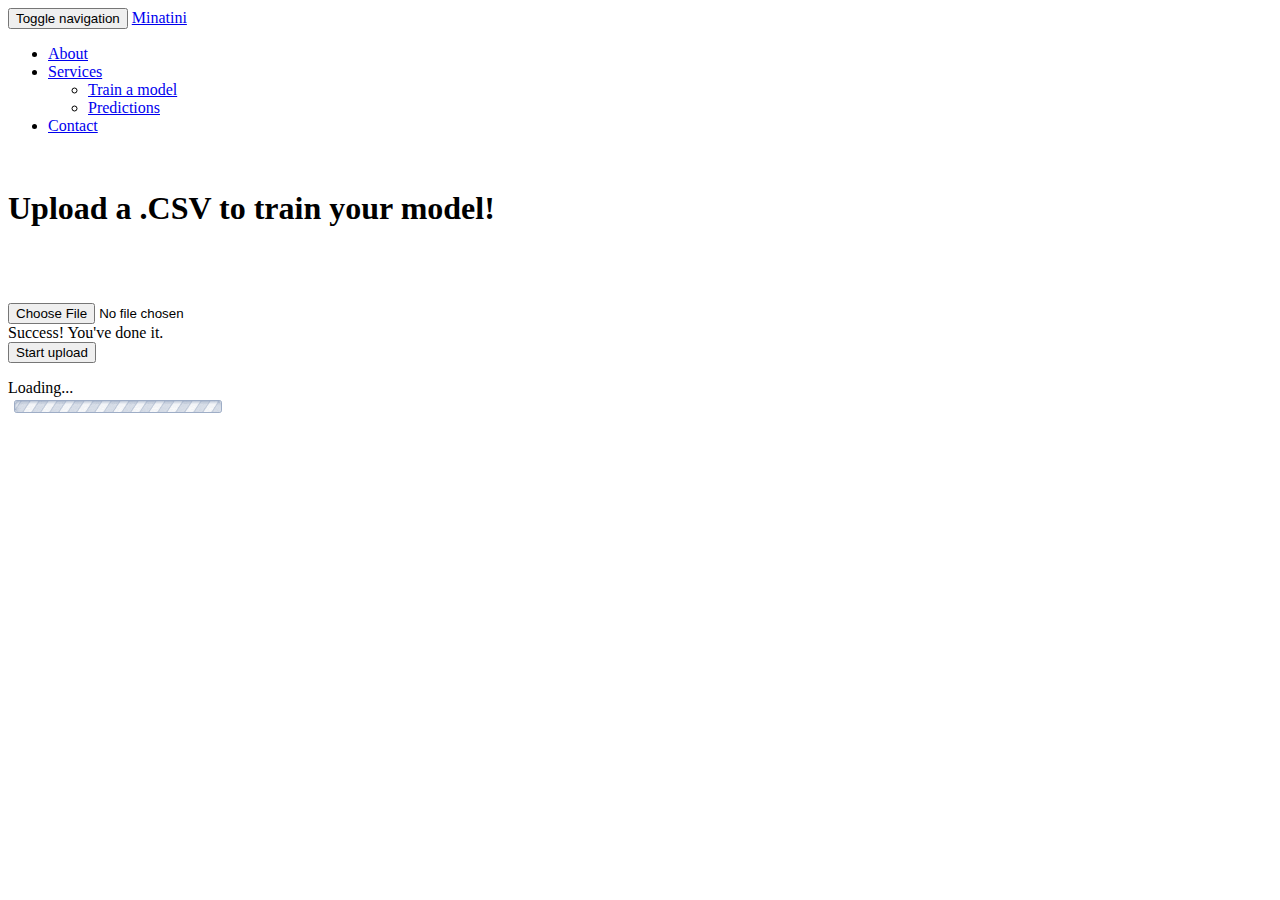
==== air/static/index.html @ 9315281e "Front end for index.html" ====
<!DOCTYPE html>
<html lang="en">
  <head>
    <meta charset="utf-8">
    <meta http-equiv="X-UA-Compatible" content="IE=edge">
    <meta name="viewport" content="width=device-width, initial-scale=1">
    <!-- The above 3 meta tags *must* come first in the head; any other head content must come *after* these tags -->
    <title>IA</title>

    <!-- Bootstrap and custom.css-->
    <link href="css/bootstrap.min.css" rel="stylesheet">
    <link href="css/normalize.css" rel="stylesheet">
    <link href="css/custom.css" rel="stylesheet">
    
    <!-- D3.js -->
    <script src="https://d3js.org/d3.v4.min.js"></script>

    <!-- HTML5 shim and Respond.js for IE8 support of HTML5 elements and media queries -->
    <!-- WARNING: Respond.js doesn't work if you view the page via file:// -->
    <!--[if lt IE 9]>
      <script src="https://oss.maxcdn.com/html5shiv/3.7.3/html5shiv.min.js"></script>
      <script src="https://oss.maxcdn.com/respond/1.4.2/respond.min.js"></script>
    <![endif]-->
  </head>
  <body>
      
      <nav class="navbar navbar-default navbar-fixed-top">
          <div class="container-fluid">
            <!-- Brand and toggle get grouped for better mobile display -->
            <div class="navbar-header">
              <button type="button" class="navbar-toggle collapsed" data-toggle="collapse" data-target="#bs-example-navbar-collapse-1" aria-expanded="false">
                <span class="sr-only">Toggle navigation</span>
                <span class="icon-bar"></span>
                <span class="icon-bar"></span>
                <span class="icon-bar"></span>
              </button>
              <a class="navbar-brand" href="#">Minatini</a>
            </div>

            <!-- Collect the nav links, forms, and other content for toggling -->
            <div class="collapse navbar-collapse" id="bs-example-navbar-collapse-1">
              <ul class="nav navbar-nav navbar-right">
                <li><a href="#">About</a></li>
                <li class="dropdown">
                  <a href="#" class="dropdown-toggle" data-toggle="dropdown" role="button" aria-haspopup="true" aria-expanded="false">Services<span class="caret"></span></a>
                  <ul class="dropdown-menu">
                    <li><a href="#">Train a model</a></li>
                    <li><a href="#">Predictions</a></li>
                  </ul>
                </li>
                <li><a href="#">Contact</a></li>
              </ul>
            </div><!-- /.navbar-collapse -->
          </div><!-- /.container-fluid -->
        </nav>
      
    <div class="jumbotron">
        <div class="container">
            <br>
            <h1>Upload a .CSV to train your model!</h1>
            <br/><br/><br/>
            
            <form action="/api" id="uploader" method="post" enctype="multipart/form-data">
                <div class="form-group has-success">
                        <input type="file" name="upload" class="form-control form-control-success" id="inputSuccess"/>
                        <div class="form-control feedback">Success! You've done it.</div>
                </div>
                
                <div class="input-group">
                    <button type="submit" value="Start upload" class="btn btn-primary">Start upload</button>
                </div>
                <input type="text" name="endpoint" value="upload_csv" hidden/>
            </form>
            
            <p id="f1_upload_process">Loading...<br/><img src="loader.gif" /></p><br/>
            
            <p id="result"></p>
        </div>
    </div><!-- jumbotron -->
                  
    <div id="types"></div>
    <input type="submit" id='btn_train' value="Start Training" onclick="startTraining();" hidden />
    <div id="graphs">
    </div>
    
    

    <!-- jQuery (necessary for Bootstrap's JavaScript plugins) -->
    <script src="https://ajax.googleapis.com/ajax/libs/jquery/1.12.4/jquery.min.js"></script>
    <!-- Include all compiled plugins (below), or include individual files as needed -->
    <script src="js/bootstrap.min.js"></script>
  </body>
</html>
<script>
var model = "";
$('#uploader').submit(function(e) {
    startUpload();
    e.preventDefault();
    var data = new FormData(this);
    data.endpoint = 'upload_csv';
    $.ajax({
        type: 'POST',
        url: '/api',
        data: data,
        contentType: false,
        processData: false,
        success: function(response) {
            try {
                JSON.parse(response);
            } catch (e) {
                alert(response);
                document.getElementById('f1_upload_process').style.visibility = 'hidden';
                return;
            }
            stopUpload(JSON.parse(response));
        },
        error : function(response) {
            alert(response);
            document.getElementById('f1_upload_process').style.visibility = 'hidden';
        }
    });
});

function startTraining() {
  if (model == "") {
    return;
  }
  $.post('/api',
        {'endpoint': 'train',
         'handle': model},
        function(response) {
          response = JSON.parse(response);
          if (response['status'] != 'OK') {
            alert(response);
          }
        }
  );
  doPoll(model);
}

function createGraphs(response) {
  for (var key in response['val_losses']) {
    var valLoss = response["val_losses"][key]["val_loss"];
    var loss = response["val_losses"][key]["loss"];
    var data = [];
    var j = 0;
    for (; j < valLoss.length; j++) {
      l = 0
      v = 0
      if (loss != undefined) {
        l = loss[j]
      }
      if (valLoss != undefined) {
        v = valLoss[j]
      }
      data.push({'loss': l, 'valLoss': v, 'x':j})
    }
    
    margin = {top: 40, right: 20, bottom: 40, left: 90},
    width = 500 - margin.left - margin.right,
    height = 300 - margin.top - margin.bottom;
    
    var svg = d3.select("#graphs").append("svg")
      .attr("width", width + margin.left + margin.right)
      .attr("height", height + margin.top + margin.bottom)
      .attr("id", "svg" + key)
      .append("g").attr("transform", "translate(" + margin.left + "," + margin.top + ")");


    var x = d3.scaleLinear()
        .rangeRound([0, width]);

    var y = d3.scaleLinear()
        .rangeRound([height, 0]);

    var lossLine = d3.line()
        .x(function(d) {return x(d.x);})
        .y(function(d) {return y(d.loss);});
    var valLossLine = d3.line()
        .x(function(d) {return x(d.x);})
        .y(function(d) {return y(d.valLoss);});

    x.domain(d3.extent(data, function(d) { return d.x; }));
    y.domain([0, Math.max(1, 
	    d3.max(data, function(d) { return Math.max(d.loss, d.valLoss); }))]);

    svg.append("g")
        .attr("transform", "translate(0," + height + ")")
        .call(d3.axisBottom(x));

    svg.append("g")
        .call(d3.axisLeft(y))

    svg.append("path")
        .data([data])
        .attr("fill", "none")
        .attr("stroke", "red")
        .attr("stroke-linejoin", "round")
        .attr("stroke-linecap", "round")
        .attr("stroke-width", 1.5)
        .attr("d", lossLine);
        
    svg.append("path")
        .data([data])
        .attr("fill", "none")
        .attr("stroke", "steelblue")
        .attr("stroke-linejoin", "round")
        .attr("stroke-linecap", "round")
        .attr("stroke-width", 1.5)
        .attr("d", valLossLine);
        
    svg.append("text")
        .attr("x", (width / 2))             
        .attr("y", 0 - (margin.top / 2))
        .attr("text-anchor", "middle")  
        .style("font-size", "16px") 
        .text("Model " + key);
  }
  
}
function updateGraphs(response) {
   $('#graphs').empty();
   createGraphs(response);
}
function doPoll(handle){
    $.post('/api', 
           {'endpoint': 'train_status',
            'handle': handle},
           function(data) {
            data = JSON.parse(data);
            updateGraphs(data);
            if (data['status'] != 'DONE') {
              setTimeout(function(){doPoll(handle)},10000);
            } else {
              alert('Training done!');
            }
    });
}


function startUpload() {
    document.getElementById('f1_upload_process').style.visibility = 'visible';
    return true;
}
function stopUpload(response){
      var result = '';
      if (response['status'] == 'OK'){
         document.getElementById('result').innerHTML =
           '<span class="msg">The file ' + response['handle'] + ' was uploaded successfully!<\/span><br/><br/>';
         table = document.createElement('table');
         headers = document.createElement('tr');
         row = document.createElement('tr');
         for (var key in response['types']) {
          cell = document.createElement('td');
          cell.innerHTML = key;
          headers.append(cell);

          cell = document.createElement('td');
          cell.innerHTML = response['types'][key];
          row.append(cell);
         }
         table.append(headers);
         table.append(row);
         $('#types').empty()
         $('#types').append(table);
         model = response['handle'];
         $('#btn_train').show();
      }
      else {
         document.getElementById('result').innerHTML = 
           '<span class="emsg">There was an error during file upload!<\/span><br/><br/>';
      }
      document.getElementById('f1_upload_process').style.visibility = 'hidden';
      return true;   
}
</script>
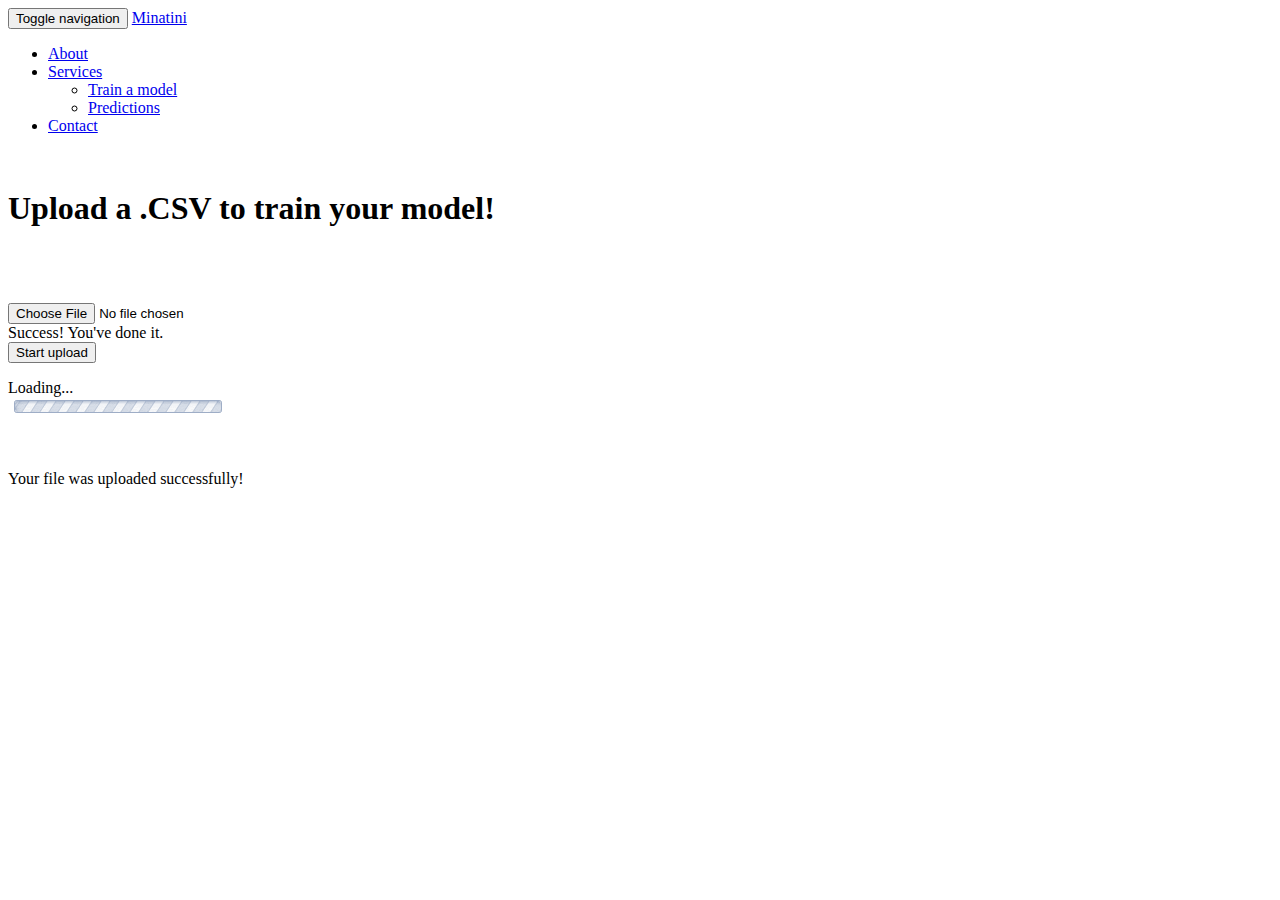
==== commit 59791148: "Merging" ====
--- a/air/static/index.html
+++ b/air/static/index.html
@@ -67,14 +67,16 @@
                 </div>
                 
                 <div class="input-group">
-                    <button type="submit" value="Start upload" class="btn btn-primary">Start upload</button>
+                    <button type="submit" value="Start upload" class="btn btn-primary" >Start upload</button>
                 </div>
                 <input type="text" name="endpoint" value="upload_csv" hidden/>
             </form>
             
+            
             <p id="f1_upload_process">Loading...<br/><img src="loader.gif" /></p><br/>
             
-            <p id="result"></p>
+            
+            <p id="result">Your file was uploaded successfully!</p>
         </div>
     </div><!-- jumbotron -->
                   
@@ -91,6 +93,7 @@
     <script src="js/bootstrap.min.js"></script>
   </body>
 </html>
+
 <script>
 var model = "";
 $('#uploader').submit(function(e) {
@@ -228,8 +231,8 @@
             'handle': handle},
            function(data) {
             data = JSON.parse(data);
-            updateGraphs(data);
             if (data['status'] != 'DONE') {
+              updateGraphs(data);
               setTimeout(function(){doPoll(handle)},10000);
             } else {
               alert('Training done!');
@@ -273,4 +276,4 @@
       document.getElementById('f1_upload_process').style.visibility = 'hidden';
       return true;   
 }
-</script> +</script> 
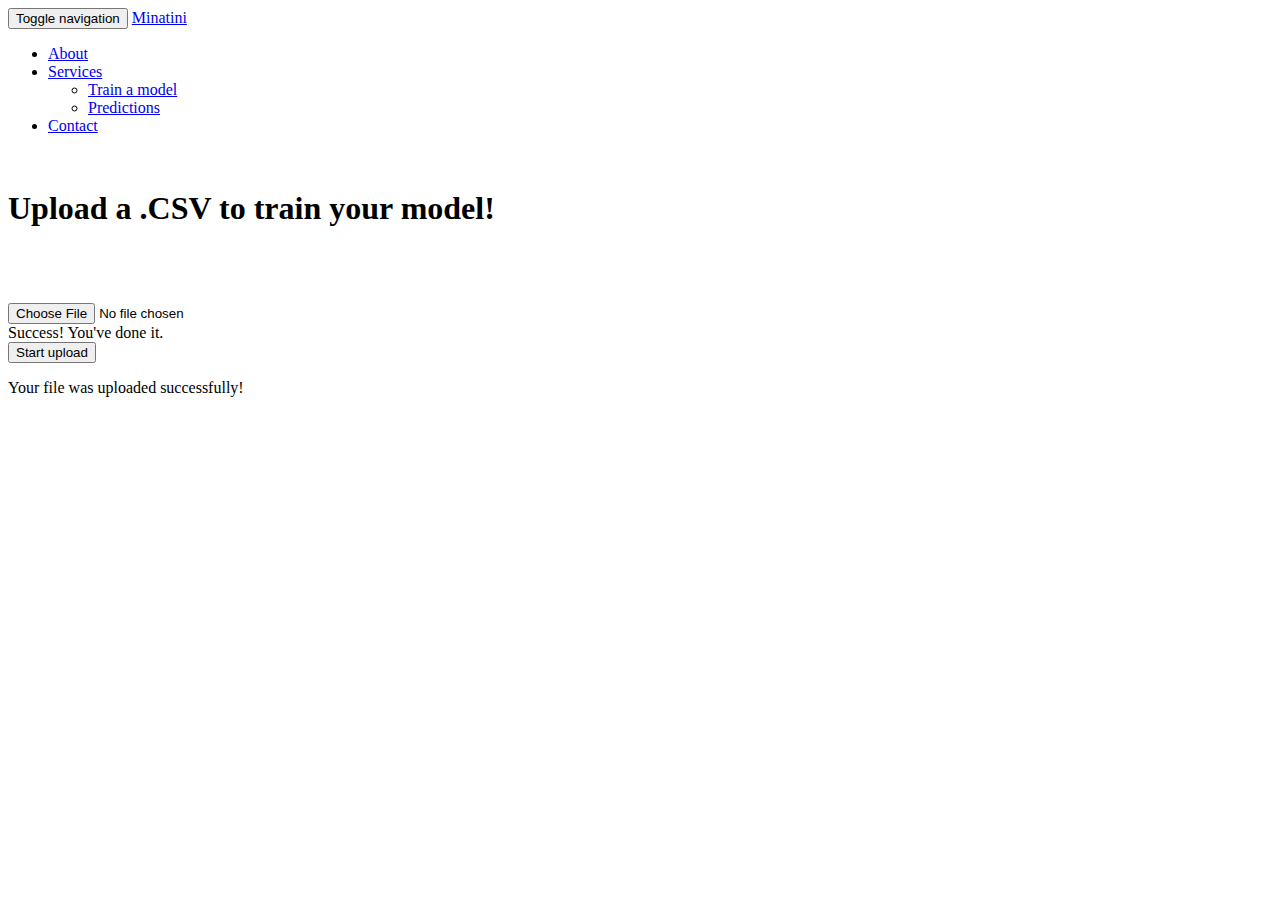
==== commit 5f727789: "Testing" ====
--- a/air/static/index.html
+++ b/air/static/index.html
@@ -67,13 +67,15 @@
                 </div>
                 
                 <div class="input-group">
-                    <button type="submit" value="Start upload" class="btn btn-primary" >Start upload</button>
+                    <button type="submit" value="Start upload" class="btn btn-primary btn-lg" id="load" data-loading-text="<i class='fa fa-circle-o-notch fa-spin'></i> Uploading" >Start upload</button>
                 </div>
                 <input type="text" name="endpoint" value="upload_csv" hidden/>
             </form>
             
             
+            <!--
             <p id="f1_upload_process">Loading...<br/><img src="loader.gif" /></p><br/>
+            -->
             
             
             <p id="result">Your file was uploaded successfully!</p>
@@ -95,6 +97,15 @@
 </html>
 
 <script>
+
+$('.btn').on('click', function() {
+    var $this = $(this);
+  $this.button('loading');
+    setTimeout(function() {
+       $this.button('reset');
+   }, 1000);
+});
+
 var model = "";
 $('#uploader').submit(function(e) {
     startUpload();
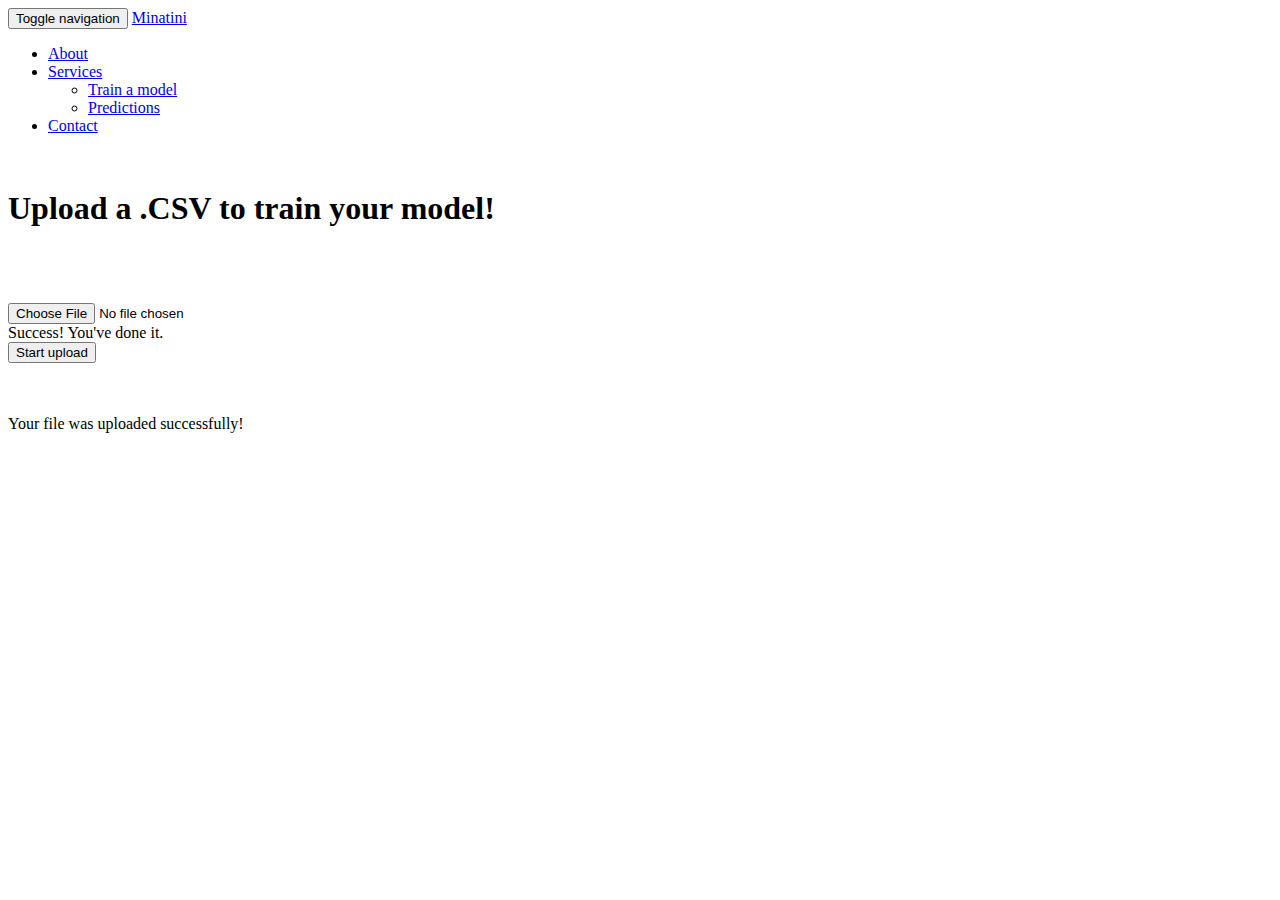
==== commit bfc50964: "Changes" ====
--- a/air/static/index.html
+++ b/air/static/index.html
@@ -69,16 +69,36 @@
                 <div class="input-group">
                     <button type="submit" value="Start upload" class="btn btn-primary btn-lg" id="load" data-loading-text="<i class='fa fa-circle-o-notch fa-spin'></i> Uploading" >Start upload</button>
                 </div>
+                
+                <script type="text/javascript">
+                
+                    $('.btn').on('click', function() {
+                        var $this = $(this);
+                        $this.button('loading');
+                        setTimeout(function() {
+                           $this.button('reset');
+                       }, 1000);
+                    });
+                    
+                </script>
+                
+
+                
                 <input type="text" name="endpoint" value="upload_csv" hidden/>
+                
             </form>
             
+            <br/><br/>
+            <div class="alert alert-success" role="alert">
+                <p id="result">Your file was uploaded successfully!</p>
+            </div>
             
             <!--
             <p id="f1_upload_process">Loading...<br/><img src="loader.gif" /></p><br/>
             -->
             
             
-            <p id="result">Your file was uploaded successfully!</p>
+            
         </div>
     </div><!-- jumbotron -->
                   
@@ -96,15 +116,7 @@
   </body>
 </html>
 
-<script>
-
-$('.btn').on('click', function() {
-    var $this = $(this);
-  $this.button('loading');
-    setTimeout(function() {
-       $this.button('reset');
-   }, 1000);
-});
+<script type="text/javascript">
 
 var model = "";
 $('#uploader').submit(function(e) {
@@ -123,14 +135,16 @@
                 JSON.parse(response);
             } catch (e) {
                 alert(response);
-                document.getElementById('f1_upload_process').style.visibility = 'hidden';
+               /* document.getElementById('f1_upload_process').style.visibility = 'hidden';
+               */
                 return;
             }
             stopUpload(JSON.parse(response));
         },
         error : function(response) {
             alert(response);
-            document.getElementById('f1_upload_process').style.visibility = 'hidden';
+           /* document.getElementById('f1_upload_process').style.visibility = 'hidden';
+           */
         }
     });
 });
@@ -253,7 +267,9 @@
 
 
 function startUpload() {
-    document.getElementById('f1_upload_process').style.visibility = 'visible';
+    
+   /* document.getElementById('f1_upload_process').style.visibility = 'visible';
+   */
     return true;
 }
 function stopUpload(response){
@@ -284,7 +300,8 @@
          document.getElementById('result').innerHTML = 
            '<span class="emsg">There was an error during file upload!<\/span><br/><br/>';
       }
-      document.getElementById('f1_upload_process').style.visibility = 'hidden';
+     /* document.getElementById('f1_upload_process').style.visibility = 'hidden';
+     */
       return true;   
 }
 </script> 
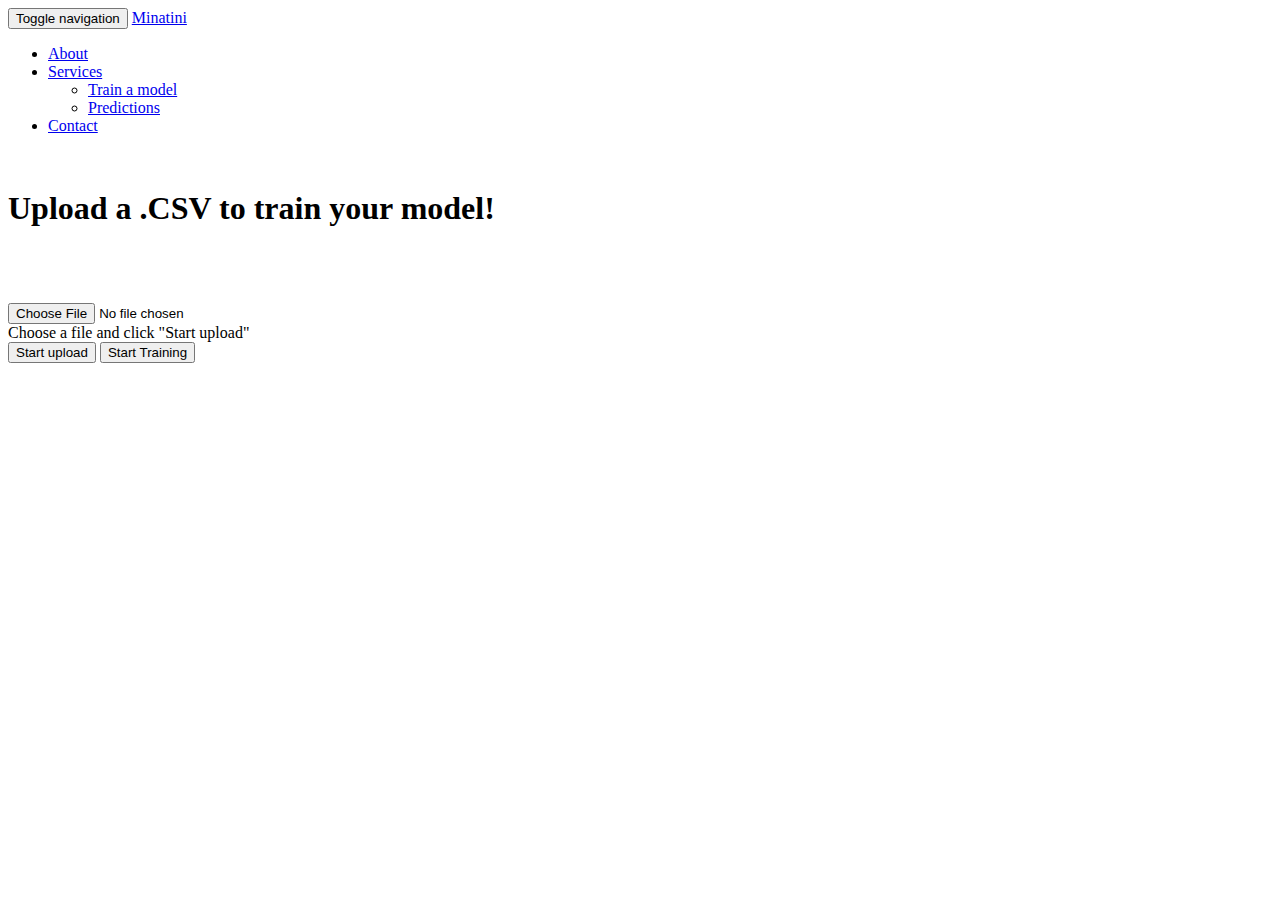
==== commit 12ee52e0: "Updated index.html" ====
--- a/air/static/index.html
+++ b/air/static/index.html
@@ -12,8 +12,15 @@
     <link href="css/normalize.css" rel="stylesheet">
     <link href="css/custom.css" rel="stylesheet">
     
-    <!-- D3.js -->
-    <script src="https://d3js.org/d3.v4.min.js"></script>
+    <!-- Load c3.css -->
+    <link href="css/c3.css" rel="stylesheet" type="text/css">
+      
+    <!-- D3.js and C3.js -->
+    <script src="https://d3js.org/d3.v3.min.js"></script>
+    <script src="js/c3.min.js"></script>
+      
+    <!-- jQuery (necessary for Bootstrap's JavaScript plugins) -->
+    <script src="https://ajax.googleapis.com/ajax/libs/jquery/1.12.4/jquery.min.js"></script>
 
     <!-- HTML5 shim and Respond.js for IE8 support of HTML5 elements and media queries -->
     <!-- WARNING: Respond.js doesn't work if you view the page via file:// -->
@@ -24,7 +31,7 @@
   </head>
   <body>
       
-      <nav class="navbar navbar-default navbar-fixed-top">
+      <nav class="navbar navbar-default">
           <div class="container-fluid">
             <!-- Brand and toggle get grouped for better mobile display -->
             <div class="navbar-header">
@@ -63,37 +70,26 @@
             <form action="/api" id="uploader" method="post" enctype="multipart/form-data">
                 <div class="form-group has-success">
                         <input type="file" name="upload" class="form-control form-control-success" id="inputSuccess"/>
-                        <div class="form-control feedback">Success! You've done it.</div>
+                        <div class="form-control feedback" id="uploadedSuccessfully">Choose a file and click "Start upload"</div>
                 </div>
                 
                 <div class="input-group">
-                    <button type="submit" value="Start upload" class="btn btn-primary btn-lg" id="load" data-loading-text="<i class='fa fa-circle-o-notch fa-spin'></i> Uploading" >Start upload</button>
+                    <button type="submit" value="Start upload" class="btn btn-primary btn-lg" id="load" data-loading-text="<i class='fa fa-spinner fa-spin '></i> Uploading">Start upload</button>
+                    <button type="submit" value="Start Training" class="btn btn-primary btn-lg" id='btn_train' data-loading-text="<i class='fa fa-spinner fa-spin '></i> Please wait" onclick="startTraining();">Start Training</button>
                 </div>
-                
-                <script type="text/javascript">
-                
-                    $('.btn').on('click', function() {
-                        var $this = $(this);
-                        $this.button('loading');
-                        setTimeout(function() {
-                           $this.button('reset');
-                       }, 1000);
-                    });
-                    
-                </script>
-                
-
+           
                 
                 <input type="text" name="endpoint" value="upload_csv" hidden/>
                 
             </form>
             
-            <br/><br/>
+            <!--
+            <br/>
             <div class="alert alert-success" role="alert">
-                <p id="result">Your file was uploaded successfully!</p>
+                <p id="result"></p>
             </div>
             
-            <!--
+            
             <p id="f1_upload_process">Loading...<br/><img src="loader.gif" /></p><br/>
             -->
             
@@ -101,22 +97,48 @@
             
         </div>
     </div><!-- jumbotron -->
-                  
-    <div id="types"></div>
-    <input type="submit" id='btn_train' value="Start Training" onclick="startTraining();" hidden />
+       
     <div id="graphs">
     </div>
-    
-    
-
-    <!-- jQuery (necessary for Bootstrap's JavaScript plugins) -->
-    <script src="https://ajax.googleapis.com/ajax/libs/jquery/1.12.4/jquery.min.js"></script>
+      
+    <footer class="footer">
+    
+        <div class="container"></div>
+        
+    </footer>
+      
+    <!--
+    <div id="types"></div>
+    
+    <input type="submit" id='btn_train' value="Start Training" onclick="startTraining();" hidden />
+    -->
+    
+    
+    
+
+    
     <!-- Include all compiled plugins (below), or include individual files as needed -->
     <script src="js/bootstrap.min.js"></script>
   </body>
 </html>
 
 <script type="text/javascript">
+    
+$('#load').on('click', function() {
+    var $this = $(this);
+    $this.button('loading');
+    setTimeout(function() {
+        $this.button('reset');
+    }, 500);
+});
+    
+$('#btn_train').on('click', function() {
+    var $this = $(this);
+    $this.button('loading');
+    setTimeout(function() {
+        $this.button('reset');
+    }, 20000);
+});
 
 var model = "";
 $('#uploader').submit(function(e) {
@@ -166,90 +188,177 @@
   doPoll(model);
 }
 
+ 
+var chart;
+var dimensionsX = 0;
+var dimensionsY = 0;
+function generateChart(lossData, valLossData) {
+    
+    if ( $('#graphs').children().length == 0 ) {
+        chart = c3.generate({
+            bindto: '#graphs',
+            size: {
+                height: $(window).height()-5,
+                width: $(window).width()-10
+            },
+            data: {
+                columns: [
+                    [lossData[0]],
+                    [valLossData[0]]
+                ]
+            },
+            tooltip: {
+                grouped: false,
+                format: {
+                    title: function(x) { return x + "th Iteration"}
+                }
+            },
+            color: {
+                pattern: ['#dc2c6a', '#bd3364', '#fb6b32', '#d7673b', '#22ac71', '#289466',
+                          '#89e22d', '#7cc235', '#7a364e', '#5a2e3d', '#8c543d', '#664335',
+                          '#2a6049', '#244637', '#5b7e37', '#465c2f']
+            },
+            legend: {
+                show: false
+            },
+            transition: {
+                duration: 1000
+            },
+            axis: {
+                x: {
+                    label: {
+                        text: 'Number of iterations',
+                        position: 'inner-right'
+                    },
+                    max: Math.round(Number(dimensionsX / (drawnData.length*2))),
+                },
+                y: {
+                    label: {
+                        text: 'Average loss',
+                        position: 'outer-middle'
+                    },
+                    max: dimensionsY / dimensionsX + 0.2,
+                }
+            }
+        });
+        addPoints(lossData, valLossData);
+        goToGraph();
+    } else {
+        addPoints(lossData, valLossData);
+        chart.axis.max({
+            x:Math.round(Number(dimensionsX / (drawnData.length*2))),
+            y:dimensionsY / dimensionsX + 0.2
+        });
+    }
+    
+}
+    
+function goToGraph() {
+    $('html, body').animate({
+        scrollTop: $("#graphs").offset().top
+    }, 1000);
+}
+    
+function addPoints(data1, data2) {
+    var newData1 = [data1[0]];
+    var newData2 = [data2[0]];
+    var i = 1;
+    var interval = setInterval(function() {
+        if ( data1[i] !== undefined && data1[i] !== null) {
+            newData1.push(data1[i]);
+        } else {
+            newData1.push(0);
+        }
+        if ( data2[i] !== undefined && data2[i] !== null) {
+            newData2.push(data2[i]);
+        } else {
+            newData2.push(0);
+        }
+        chart.load({
+            columns: [
+                newData1,
+                newData2
+            ]
+        });
+        chart.defocus([data1[0], data2[0]]);
+        i++;
+    
+        if (i == data1.length) {
+            clearInterval(interval);
+            chart.focus([data1[0], data2[0]]);
+        }
+    }, 250);
+}
+    
+var dataToAnimate = [];
+function hideData() {
+    var dataToHide = []
+    while (dataToAnimate.length > 20) {
+        dataToHide.push(dataToAnimate.shift());
+    }
+    var interval = setInterval(function() {
+        if (dataToHide.length != 0) {
+            chart.hide(dataToHide.shift());
+        } else {
+            clearInterval(interval);
+        }
+    }, 250);
+    
+}
+    
+function generateName(key) {
+    var width = key.substring(key.lastIndexOf('width')+8, key.lastIndexOf(", 'a"));
+    var activation = key.substring(key.lastIndexOf('activation')+14, key.lastIndexOf("', 'o"));
+    var optimizer = key.substring(key.lastIndexOf('optimizer')+13, key.lastIndexOf("', 'd"));
+    var depth = key.substring(key.lastIndexOf('depth')+8);
+    return activation.slice(0, 3)+width+"-"+optimizer.slice(0, 3)+depth;
+}
+
+var drawnData = []
 function createGraphs(response) {
   for (var key in response['val_losses']) {
-    var valLoss = response["val_losses"][key]["val_loss"];
-    var loss = response["val_losses"][key]["loss"];
-    var data = [];
-    var j = 0;
-    for (; j < valLoss.length; j++) {
-      l = 0
-      v = 0
-      if (loss != undefined) {
-        l = loss[j]
-      }
-      if (valLoss != undefined) {
-        v = valLoss[j]
-      }
-      data.push({'loss': l, 'valLoss': v, 'x':j})
+    if ( $.inArray(key, drawnData) == -1 ) {
+        var valLoss = response["val_losses"][key]["val_loss"];
+        var loss = response["val_losses"][key]["loss"];
+        var name = generateName(key);
+        var dataLoss = [name+"l"];
+        var dataValLoss = [name+"v"];
+        var j = 0;
+        for (; j < valLoss.length; j++) {
+          l = 0
+          v = 0
+          if (loss != undefined) {
+            l = loss[j]
+          }
+          if (valLoss != undefined) {
+            v = valLoss[j]
+          }
+            
+          dataLoss.push(l);
+          dataValLoss.push(v);
+            
+          dimensionsY += (l+v);
+        }
+
+        dimensionsX += ((j-2)*2);
+        
+        drawnData.push(key);
+        dataToAnimate.push(name+"l", name+"v");
+        
+        generateChart(dataLoss, dataValLoss);
+        
+        if (dataToAnimate.length >= 20 ) {
+            hideData();
+        }
     }
-    
-    margin = {top: 40, right: 20, bottom: 40, left: 90},
-    width = 500 - margin.left - margin.right,
-    height = 300 - margin.top - margin.bottom;
-    
-    var svg = d3.select("#graphs").append("svg")
-      .attr("width", width + margin.left + margin.right)
-      .attr("height", height + margin.top + margin.bottom)
-      .attr("id", "svg" + key)
-      .append("g").attr("transform", "translate(" + margin.left + "," + margin.top + ")");
-
-
-    var x = d3.scaleLinear()
-        .rangeRound([0, width]);
-
-    var y = d3.scaleLinear()
-        .rangeRound([height, 0]);
-
-    var lossLine = d3.line()
-        .x(function(d) {return x(d.x);})
-        .y(function(d) {return y(d.loss);});
-    var valLossLine = d3.line()
-        .x(function(d) {return x(d.x);})
-        .y(function(d) {return y(d.valLoss);});
-
-    x.domain(d3.extent(data, function(d) { return d.x; }));
-    y.domain([0, Math.max(1, 
-	    d3.max(data, function(d) { return Math.max(d.loss, d.valLoss); }))]);
-
-    svg.append("g")
-        .attr("transform", "translate(0," + height + ")")
-        .call(d3.axisBottom(x));
-
-    svg.append("g")
-        .call(d3.axisLeft(y))
-
-    svg.append("path")
-        .data([data])
-        .attr("fill", "none")
-        .attr("stroke", "red")
-        .attr("stroke-linejoin", "round")
-        .attr("stroke-linecap", "round")
-        .attr("stroke-width", 1.5)
-        .attr("d", lossLine);
-        
-    svg.append("path")
-        .data([data])
-        .attr("fill", "none")
-        .attr("stroke", "steelblue")
-        .attr("stroke-linejoin", "round")
-        .attr("stroke-linecap", "round")
-        .attr("stroke-width", 1.5)
-        .attr("d", valLossLine);
-        
-    svg.append("text")
-        .attr("x", (width / 2))             
-        .attr("y", 0 - (margin.top / 2))
-        .attr("text-anchor", "middle")  
-        .style("font-size", "16px") 
-        .text("Model " + key);
   }
   
 }
+    
 function updateGraphs(response) {
-   $('#graphs').empty();
-   createGraphs(response);
-}
+    createGraphs(response);
+}
+    
 function doPoll(handle){
     $.post('/api', 
            {'endpoint': 'train_status',
@@ -261,6 +370,7 @@
               setTimeout(function(){doPoll(handle)},10000);
             } else {
               alert('Training done!');
+              chart.focus();
             }
     });
 }
@@ -272,11 +382,12 @@
    */
     return true;
 }
+    
 function stopUpload(response){
       var result = '';
       if (response['status'] == 'OK'){
-         document.getElementById('result').innerHTML =
-           '<span class="msg">The file ' + response['handle'] + ' was uploaded successfully!<\/span><br/><br/>';
+      document.getElementById('uploadedSuccessfully').innerHTML =
+           'Your file was uploaded successfully! Start training!';
          table = document.createElement('table');
          headers = document.createElement('tr');
          row = document.createElement('tr');
@@ -291,8 +402,10 @@
          }
          table.append(headers);
          table.append(row);
+         /*
          $('#types').empty()
          $('#types').append(table);
+         */
          model = response['handle'];
          $('#btn_train').show();
       }
@@ -304,4 +417,5 @@
      */
       return true;   
 }
+    
 </script> 
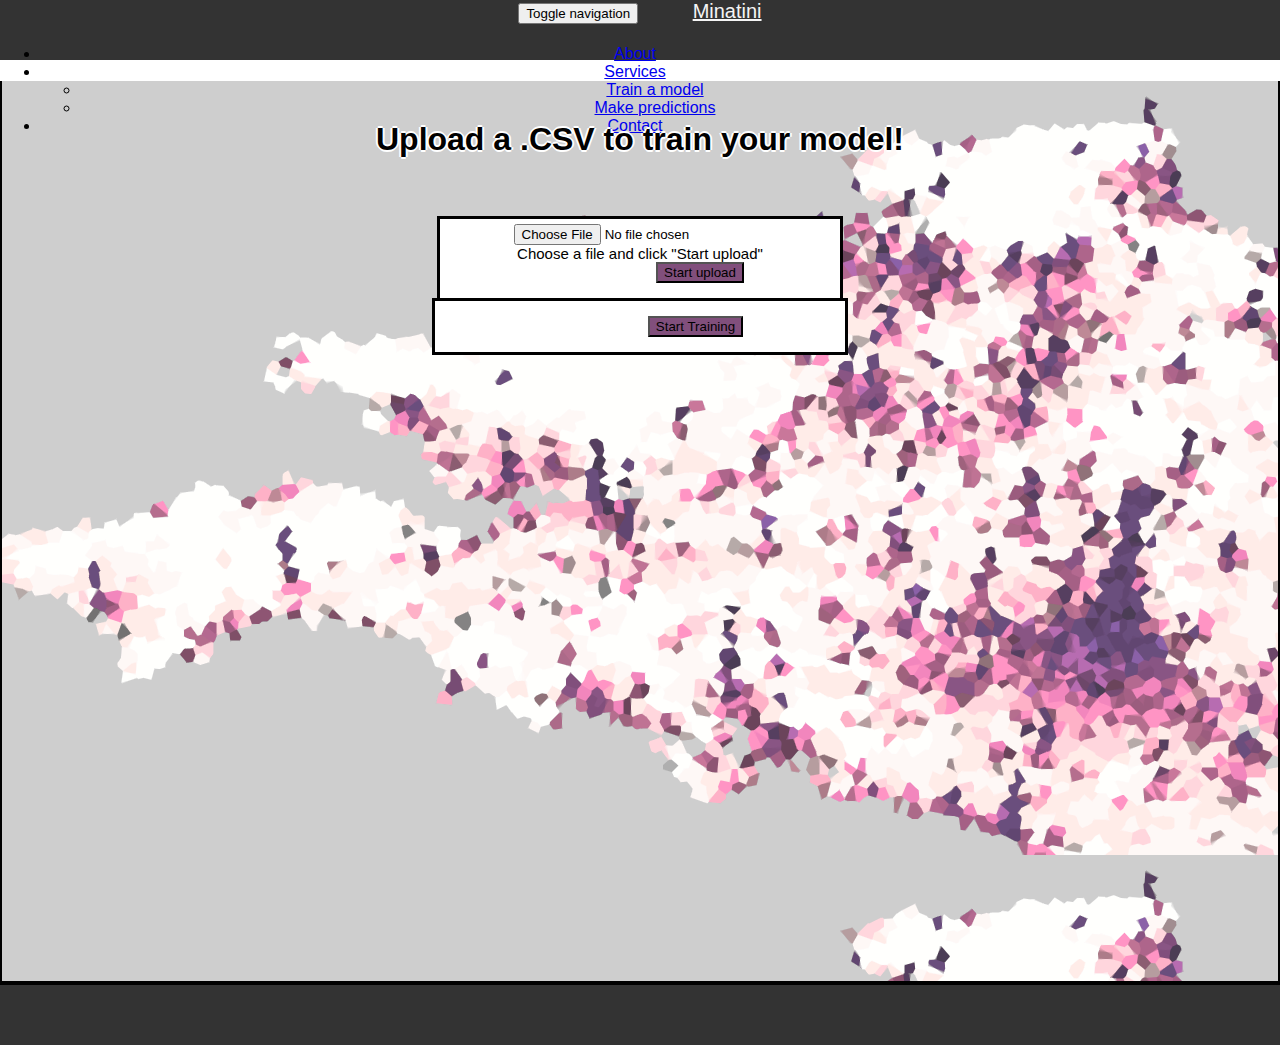
==== commit b0079da1: "Infer CSS Style" ====
--- a/air/static/index.html
+++ b/air/static/index.html
@@ -52,7 +52,7 @@
                   <a href="#" class="dropdown-toggle" data-toggle="dropdown" role="button" aria-haspopup="true" aria-expanded="false">Services<span class="caret"></span></a>
                   <ul class="dropdown-menu">
                     <li><a href="#">Train a model</a></li>
-                    <li><a href="#">Predictions</a></li>
+                    <li><a href="infer.html">Make predictions</a></li>
                   </ul>
                 </li>
                 <li><a href="#">Contact</a></li>
@@ -61,11 +61,10 @@
           </div><!-- /.container-fluid -->
         </nav>
       
-    <div class="jumbotron">
+    <div class="jumbotron" id="index-jumbotron">
         <div class="container">
-            <br>
             <h1>Upload a .CSV to train your model!</h1>
-            <br/><br/><br/>
+            <br/><br/>
             
             <form action="/api" id="uploader" method="post" enctype="multipart/form-data">
                 <div class="form-group has-success">
@@ -74,14 +73,21 @@
                 </div>
                 
                 <div class="input-group">
-                    <button type="submit" value="Start upload" class="btn btn-primary btn-lg" id="load" data-loading-text="<i class='fa fa-spinner fa-spin '></i> Uploading">Start upload</button>
-                    <button type="submit" value="Start Training" class="btn btn-primary btn-lg" id='btn_train' data-loading-text="<i class='fa fa-spinner fa-spin '></i> Please wait" onclick="startTraining();">Start Training</button>
+                    <button type="submit" value="Start upload" class="btn btn-primary btn-lg" id="load" data-loading-text="<i class='fa fa-spinner fa-spin '></i> Uploading...">Start upload</button>
                 </div>
-           
                 
                 <input type="text" name="endpoint" value="upload_csv" hidden/>
                 
             </form>
+            
+            <div class="container" id="train-container">
+                <div class="input-group">
+
+                    <button type="submit" value="Start Training" class="btn btn-primary btn-lg" id='btn_train' data-loading-text="<i class='fa fa-spinner fa-spin '></i> Please wait..." onclick="startTraining();">Start Training</button>
+
+                </div>
+            </div>
+            
             
             <!--
             <br/>
@@ -138,8 +144,9 @@
     setTimeout(function() {
         $this.button('reset');
     }, 20000);
+    document.getElementById('uploadedSuccessfully').innerHTML = 'Enjoy the ride!';
 });
-
+    
 var model = "";
 $('#uploader').submit(function(e) {
     startUpload();
@@ -307,11 +314,10 @@
 }
     
 function generateName(key) {
-    var width = key.substring(key.lastIndexOf('width')+8, key.lastIndexOf(", 'a"));
+    var layers = key.substring(key.lastIndexOf('layers')+11, key.lastIndexOf("', ("));
     var activation = key.substring(key.lastIndexOf('activation')+14, key.lastIndexOf("', 'o"));
-    var optimizer = key.substring(key.lastIndexOf('optimizer')+13, key.lastIndexOf("', 'd"));
-    var depth = key.substring(key.lastIndexOf('depth')+8);
-    return activation.slice(0, 3)+width+"-"+optimizer.slice(0, 3)+depth;
+    var optimizer = key.substring(key.lastIndexOf('optimizer')+13, key.lastIndexOf("'"));
+    return activation.slice(0, 3)+"-"+optimizer.slice(0, 3)+layers;
 }
 
 var drawnData = []
@@ -386,7 +392,7 @@
 function stopUpload(response){
       var result = '';
       if (response['status'] == 'OK'){
-      document.getElementById('uploadedSuccessfully').innerHTML =
+        document.getElementById('uploadedSuccessfully').innerHTML =
            'Your file was uploaded successfully! Start training!';
          table = document.createElement('table');
          headers = document.createElement('tr');
@@ -400,6 +406,7 @@
           cell.innerHTML = response['types'][key];
           row.append(cell);
          }
+          
          table.append(headers);
          table.append(row);
          /*
@@ -407,7 +414,9 @@
          $('#types').append(table);
          */
          model = response['handle'];
+         /*
          $('#btn_train').show();
+         */
       }
       else {
          document.getElementById('result').innerHTML = 
--- a/air/static/css/custom.css
+++ b/air/static/css/custom.css
@@ -0,0 +1,169 @@
+
+body {
+    font-family: 'Open Sans', 'Helvetica neue', sans-serif;
+    margin: 0;
+    padding: 0;
+    text-align: center;
+}
+
+/*navbar style*/
+.navbar-default {
+    margin:0;
+    padding:0;
+    background-color: #333333;
+    height: 60px;
+    border-color: #6A4E7D;
+    border-width: 0 0 3px 0;
+}
+.navbar-default .navbar-header a {
+    color: whitesmoke;
+    padding-left: 50px;
+    padding-top: 20px;
+    font-size: 20px;
+}
+.navbar-default #bs-example-navbar-collapse-1 .navbar-right {
+    padding-right: 50px;
+    padding-top: 5px;
+}
+.navbar-default #bs-example-navbar-collapse-1 .navbar-right a:hover {
+    color: #F286BD;
+}
+.navbar-default #bs-example-navbar-collapse-1 .navbar-right a:visited {
+    color: #B46990;
+}
+.navbar-default #bs-example-navbar-collapse-1 .navbar-right a:active {
+    color: #F286BD;
+}
+
+/*jumbotron general style*/
+.jumbotron {
+    text-align: center;
+    text-decoration-style: dashed;
+    border: solid black;
+    border-width: 0 2px 4px 2px;
+    height: 100vh;
+    margin: 0;
+}
+/*background images and jumbotron title*/
+#index-jumbotron {
+    background-image: url(../images/uk-population-density-map5.png);
+}
+#infer-jumbotron {
+    background-image: url(../images/background-infer.png);
+}
+#index-jumbotron .container h1 {
+    text-shadow: -2px 0 white, 0 2px white, 2px 0 white, 0 -2px white;
+    padding-top: 40px;
+}
+#infer-jumbotron .container h1 {
+    text-shadow: -2px 0 white, 0 2px white, 2px 0 white, 0 -2px white;
+    padding-top: 10px;
+}
+/*jumbotron form*/
+.jumbotron form {
+    text-align: center;
+    width:390px;
+    margin:0 auto;
+    padding:5px;
+    background-color:#fff;
+    border:solid black;
+    border-width: 3px 3px 0 3px;
+}
+.jumbotron form .form-group #uploadedSuccessfully {
+    text-align: center;
+    font-size: 15px;
+}
+.jumbotron form .input-group, .jumbotron .pseudo-form .input-group {
+    margin-bottom: 10px;
+    font-size: 15px;
+}
+.jumbotron form .input-group #load {
+    margin-left: 120px;
+    background-color: #814F7C;
+}
+/*jumbotron pseudo-form*/
+.jumbotron .pseudo-form {
+    text-align: center;
+    width:390px;
+    margin:0 auto;
+    padding:5px;
+    background-color:#fff;
+    border:solid black;
+    border-width: 3px 3px 3px 3px;
+}
+.jumbotron .pseudo-form .input-group #btn_infer_types {
+    margin-left: 109px;;
+    background-color: #814F7C;
+}
+.jumbotron .pseudo-form #values, .jumbotron .pseudo-form table th, .jumbotron .pseudo-form table td {
+    border: 1px solid black;
+}
+/*jumbotron Start Training*/
+.jumbotron #train-container {
+    font-size: 15px;
+    text-align: center;
+    width:390px;
+    margin:0 auto;
+    padding:10px;
+    background-color:#fff;
+    border: solid black;
+    border-width: 3px 3px 3px 3px;
+}
+.jumbotron #train-container #btn_train {
+    margin-top: 5px;
+    margin-bottom: 5px;
+    margin-left: 111px;
+    background-color: #814F7C;
+}
+/*jumbotron predictions*/
+.jumbotron .container #container-predictions {
+}
+
+/*graph style*/
+#graphs {
+    margin: 0;
+    background-image: url(../images/uk-population-density-map11.png);
+    align-content: center;
+    border: solid black;
+    border-width: 0 4px 0 4px;
+}
+.c3-lines {
+    stroke-width: 3px;
+}
+.c3-axis {
+    width: 3px;
+}
+.c3-axis-x-label {
+    font-size: 12px;
+}
+.c3-axis-y-label {
+    font-size: 12px;
+}
+
+/*footer*/
+.footer {
+    height: 60px;
+    background-color: #333333;
+    border-color: #6A4E7D;
+    border-width: 3px 0 3px 0;
+}
+
+
+/*obsolete
+#f1_upload_process{
+   z-index:100;
+   visibility:hidden;
+   text-align:center;
+   width:400px;
+   margin:0 auto;
+   padding:0 auto;
+   background-color:#fff;
+   border:1px solid #ccc;
+}
+#result {
+    text-align:center;
+    margin:0 auto;
+    padding:0 auto;
+}
+*/
+
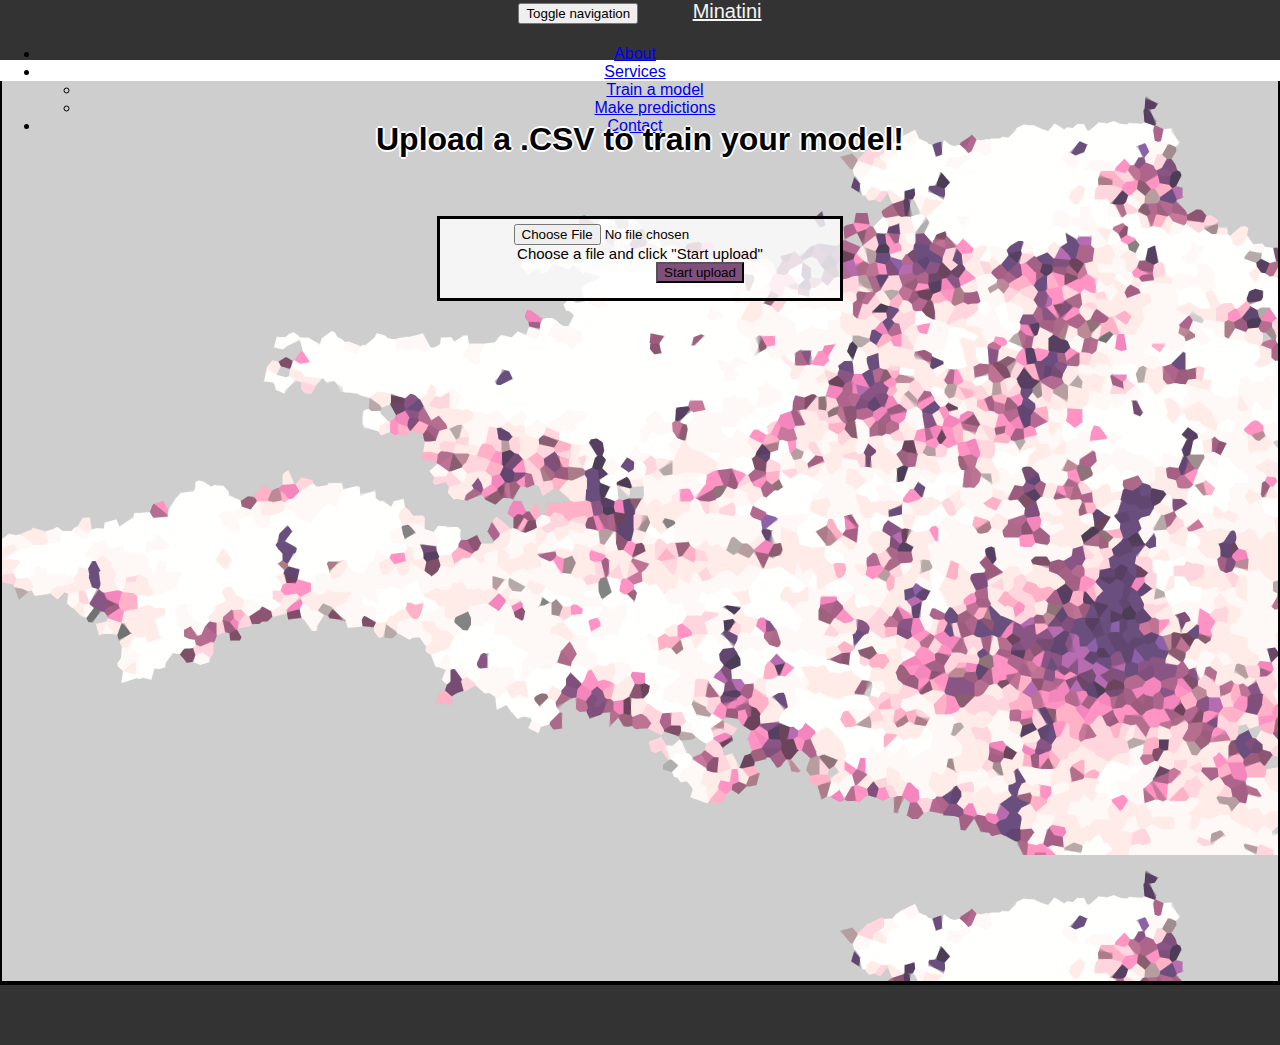
==== commit 42db2ae6: "Finished Version 2" ====
--- a/air/static/index.html
+++ b/air/static/index.html
@@ -80,7 +80,7 @@
                 
             </form>
             
-            <div class="container" id="train-container">
+            <div class="container" id="train-container" hidden>
                 <div class="input-group">
 
                     <button type="submit" value="Start Training" class="btn btn-primary btn-lg" id='btn_train' data-loading-text="<i class='fa fa-spinner fa-spin '></i> Please wait..." onclick="startTraining();">Start Training</button>
@@ -365,6 +365,11 @@
     createGraphs(response);
 }
     
+function sendData(dataToSend) {
+    var getInput = prompt(dataToSend);
+    localStorage.setItem("storageName", getInput);
+}
+    
 function doPoll(handle){
     $.post('/api', 
            {'endpoint': 'train_status',
@@ -375,8 +380,13 @@
               updateGraphs(data);
               setTimeout(function(){doPoll(handle)},10000);
             } else {
-              alert('Training done!');
               chart.focus();
+              sendData(handle);
+              var userConfirm = confirm('Training is done! Do you want to make some predictions?');
+              if (userConfirm == true) {
+                  window.location.href = "http://localhost:8012/infer.html"
+              }
+              
             }
     });
 }
@@ -414,9 +424,7 @@
          $('#types').append(table);
          */
          model = response['handle'];
-         /*
-         $('#btn_train').show();
-         */
+         $('#train-container').show(250);
       }
       else {
          document.getElementById('result').innerHTML = 
--- a/air/static/css/custom.css
+++ b/air/static/css/custom.css
@@ -41,15 +41,16 @@
     text-decoration-style: dashed;
     border: solid black;
     border-width: 0 2px 4px 2px;
-    height: 100vh;
     margin: 0;
 }
 /*background images and jumbotron title*/
 #index-jumbotron {
     background-image: url(../images/uk-population-density-map5.png);
+    height: 100vh;
 }
 #infer-jumbotron {
     background-image: url(../images/background-infer.png);
+    height: 100vh;
 }
 #index-jumbotron .container h1 {
     text-shadow: -2px 0 white, 0 2px white, 2px 0 white, 0 -2px white;
@@ -57,7 +58,6 @@
 }
 #infer-jumbotron .container h1 {
     text-shadow: -2px 0 white, 0 2px white, 2px 0 white, 0 -2px white;
-    padding-top: 10px;
 }
 /*jumbotron form*/
 .jumbotron form {
@@ -65,9 +65,10 @@
     width:390px;
     margin:0 auto;
     padding:5px;
-    background-color:#fff;
+    background: rgb(255,255,255);
+    background: rgba(255,255,255,0.8);
     border:solid black;
-    border-width: 3px 3px 0 3px;
+    border-width: 3px;
 }
 .jumbotron form .form-group #uploadedSuccessfully {
     text-align: center;
@@ -83,20 +84,48 @@
 }
 /*jumbotron pseudo-form*/
 .jumbotron .pseudo-form {
+    align-content: center;
     text-align: center;
     width:390px;
     margin:0 auto;
     padding:5px;
     background-color:#fff;
     border:solid black;
+}
+.jumbotron #container-retriever {
     border-width: 3px 3px 3px 3px;
+    background: rgb(255,255,255);
+    background: rgba(255,255,255,0.8);
+}
+.jumbotron #container-predictions {
+    border-width: 0 3px 3px 3px;
+    background: rgb(255,255,255);
+    background: rgba(255,255,255,0.8);
 }
 .jumbotron .pseudo-form .input-group #btn_infer_types {
     margin-left: 109px;;
     background-color: #814F7C;
+    height: 45px;
 }
-.jumbotron .pseudo-form #values, .jumbotron .pseudo-form table th, .jumbotron .pseudo-form table td {
+.jumbotron #container-predictions #btn_infer {
+    background-color: #814F7C;
+    margin-bottom: 5px;
+    height: 45px;
+}
+.jumbotron .pseudo-form table {
+    margin: 5px 0 10px 74px;
+}
+.jumbotron .pseudo-form table th, .jumbotron .pseudo-form table td {
     border: 1px solid black;
+    padding: 5px;
+    text-align: center;
+}
+.jumbotron .pseudo-form table th {
+    background-color: #FFF8F7;
+}
+.jumbotron .pseudo-form #results {
+    margin: auto;
+    width: 79%;
 }
 /*jumbotron Start Training*/
 .jumbotron #train-container {
@@ -105,18 +134,16 @@
     width:390px;
     margin:0 auto;
     padding:10px;
-    background-color:#fff;
+    background: rgb(255,255,255);
+    background: rgba(255,255,255,0.8);
     border: solid black;
-    border-width: 3px 3px 3px 3px;
+    border-width: 0 3px 3px 3px;
 }
 .jumbotron #train-container #btn_train {
     margin-top: 5px;
     margin-bottom: 5px;
     margin-left: 111px;
     background-color: #814F7C;
-}
-/*jumbotron predictions*/
-.jumbotron .container #container-predictions {
 }
 
 /*graph style*/
